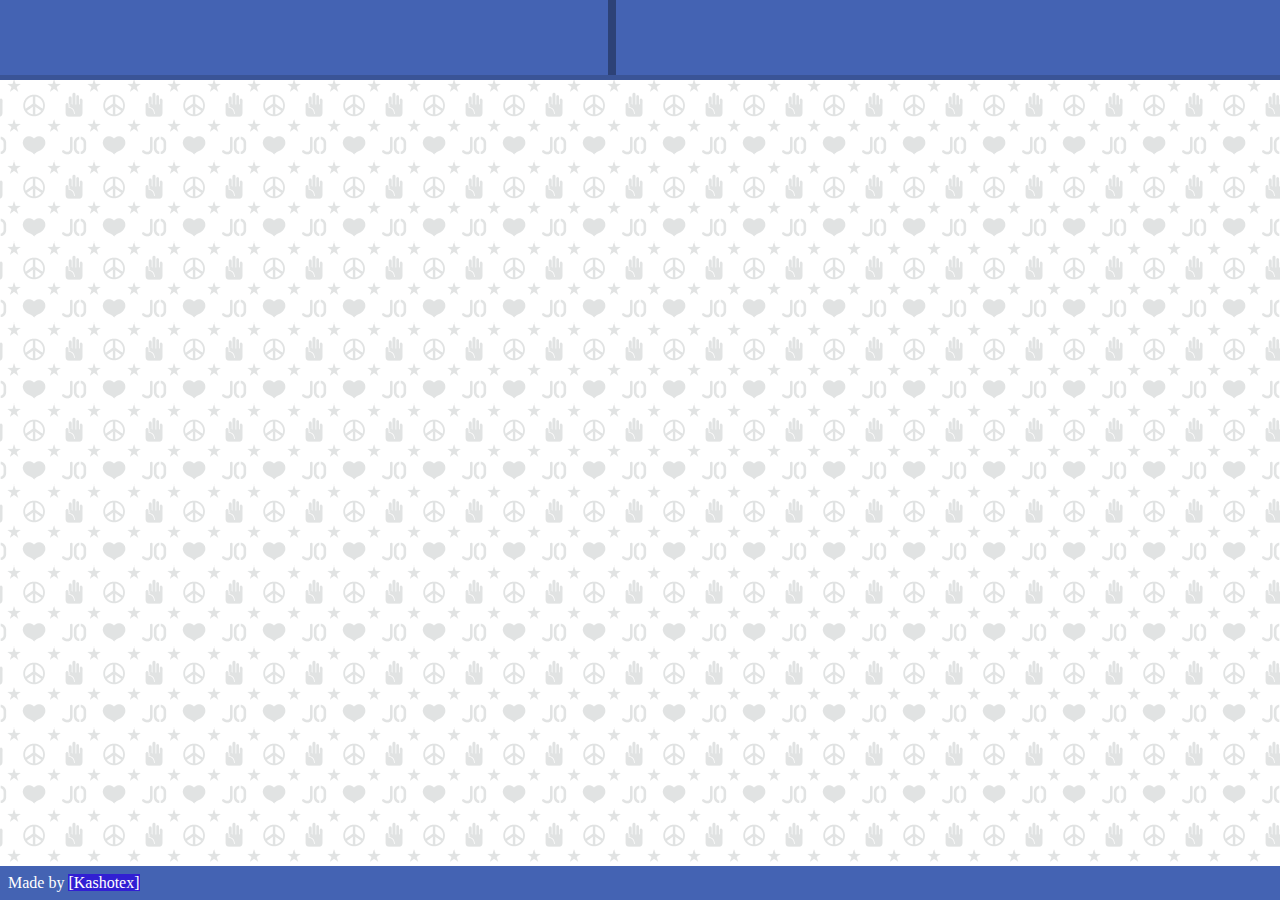
==== Designs.html @ f4829d55 "NEW SITE INITIALIZE" ====
<!DOCTYPE html>
<html lang="en">


<!------PAGE DETAILS-------->

<title>Robert - Designs</title>

<link rel="stylesheet" href="main.css"> 
<meta name="description" content="Whatever Robert Does!">
<meta name="keywords" content="Robert Sims, Mono, Kashotex">
<meta name="author" content="https://www.kashotex.net/">
<link rel="stylesheet" href="main.css">

<!-----ICONS AND FONTS------>

<link rel="icon" type="image/png" href="img/favicon.jpg">     <!----ICON---->
<link preload="font" href="fonts/Roboto-Black.ttf">    <!----ROBOTO FONT---->
<link preload="font" href="fonts/theboldfont.ttf">     <!----BOLD FONT---->
<link rel="stylesheet" href="main.css">         <!----CSS---->

<!--------MAIN PAGE--------->

<div class="mainhead"></div>   <!----HEADER---->
<a class="logo321"  href="http://whateverrobertdoes.space"></a></div> <!----TEXT LINK---->

<a class="designs"  href="Designs.html"></a></div> <!----Designs Page---->

<a class="games"  href="Games.html"></a></div> <!----Games Page---->

<div class="linething"></div>
<div class="linething2"></div>
<div class="linething3"></div>

 


















</div><aside class="footer">
<span> Made by <a href="https://github.com/Kashotex">[Kashotex]</a></span>



</html>
---- main.css ----
@font-face {
    font-family: "Roboto Regular";
    src: url("fonts/Roboto-Regular.ttf") format("truetype");
}
 

.clearbox {
    position: absolute;
    width: 1764px;
    height: 484px;
    left: -19px;
    top: 180px;
    
    background: rgba(0, 0, 0, 0.6);

}





.logo {
    position: absolute;
    width: 279px;
    height: 46px;
    left: 3px;
    top: 26px;
    background: url(img/lol.png) 40%
    
}


.designs {
    position: absolute;
    width: 318px;
    height: 64px;
    left: 1590px;
    top: 6px;
    background: url(img/ders.png) 40%
    
}

.games {
    position: absolute;
    width: 270px;
    height: 64px;
    left: 1300px;
    top: 6px;
    background: url(img/games.png) 40%
    
}

.linething {
    position: absolute;
    width: 8px;
    height: 78px;
    left: 1576px;
    top: -3px;
    
    background: #2d4277;
}

.linething2 {
    position: absolute;
    width: 8px;
    height: 78px;
    left: 1288px;
    top: -3px;
    
    background: #2d4277;
}

.linething3 {
    position: absolute;
    width: 8px;
    height: 78px;
    left: 608px;
    top: -3px;
    
    background: #2d4277;
}












.logo321 {
    position: absolute;
    width: 736px;
    height: 64px;
    left: 10px;
    top: 6px;
    background: url(img/textlogo.PNG) 40%
    
}

@font-face {
    font-family: "The Bold Font";
    src: url("fonts/theboldfont.ttf") format("truetype");
}

.boldboi {
    position: absolute;
    width: 298px;
    height: 159px;
    left: 104px;
    top: -129px;
    
    font-family: "The Bold Font";
    font-style: normal;
    font-weight: bold;
    font-size: 54.9862px;
    line-height: 55px;
    display: flex;
    align-items: flex-end;
    
    color: #FFFFFF;
    }




.mainhead {

    position: absolute;
    width: 100%;
    height: 80px;
    left: 0px;
    top: -5px;
    
    background:#4463B3;
    box-shadow: 0px 5px 0px rgb(58, 84, 150)

}

.line {
    position: absolute;
width: 100%;
height: 3px;

top: 20px;

background: #C4C4C4;
transform: matrix(1, 0, 0, -1, 0, 0);
}

html {
    --purple: #505076;
    --purple-light: #696991;
    --purple-dark:#1a1d3d;
    --text-shadow-col: #2b2b4d;
    height:100%;
}
body {
    height:100%;
    display: flex;
    flex-direction: column;
    margin:0;
    background: url('img/bgr.png');
    color:#fff;
    font-family:"Imperfecta Regular";
    font-size: 16px;
    text-shadow: 1px 1px var(--text-shadow-col), -1px 1px var(--text-shadow-col), 1px -1px var(--text-shadow-col), -1px -1px var(--text-shadow-col), -1px 0px var(--text-shadow-col), 1px 0px var(--text-shadow-col), 0px -1px var(--text-shadow-col), 0px 1px var(--text-shadow-col);
    text-rendering: optimizeSpeed; 
    -webkit-font-smoothing: none;
}
::selection {
    background:rgba(241, 183, 23, 0)
}
a {
    color:#ddd;
    background:#311fd3; 
    text-decoration:none;
    padding:0
    


}




header {
    color:#ddd;
    background-attachment:fixed;
    width:fit-content;
    margin:0 auto;
    font-size:40px;
}
hr {
    border:0;
    border-top:5px solid #2d4277;
    margin:0;
    padding:0;
}
hr.small {
    margin: 5px;
}

.box {
    position: relative;
    left: calc(50% - 674px/2 + 1px);
    top: 150px;
    max-width:640px;
    background:#4463B3;
    border:solid 6px #3a5496;
    box-shadow: 0px 4px 4px rgba(0, 0, 0, 0.25);
    padding:15px;
    margin:15px;
    text-align:center
    
}
#content {
  /* don't center align because that screws with pixel fonts */
  padding:center;
}

.homepage-content {
    margin: 0 auto;
    max-width: 90%;
}
aside ul  {
list-style:none;
margin:0;
padding:0;
text-align:left
display: flex;
justify-content: space-between;

}


.header-col {
    flex:1;
    line-height:1.4
}



aside li {
    display: inline-block;
}
.footer {
    display:flex;
    flex-wrap: wrap;
    flex-direction: row;
    justify-content: space-between;
    margin-top:auto;
    background:#4463B3;
    box-sizing: border-box;
    padding:8px;
    width:100%;
    color:rgb(255, 255, 255);
    text-shadow:none;
}
.footer a {
    color:white;
}
.header {
    display:flex;
    flex-flow:column;
}
---- main.css ----
@font-face {
    font-family: "Roboto Regular";
    src: url("fonts/Roboto-Regular.ttf") format("truetype");
}
 

.clearbox {
    position: absolute;
    width: 1764px;
    height: 484px;
    left: -19px;
    top: 180px;
    
    background: rgba(0, 0, 0, 0.6);

}





.logo {
    position: absolute;
    width: 279px;
    height: 46px;
    left: 3px;
    top: 26px;
    background: url(img/lol.png) 40%
    
}


.designs {
    position: absolute;
    width: 318px;
    height: 64px;
    left: 1590px;
    top: 6px;
    background: url(img/ders.png) 40%
    
}

.games {
    position: absolute;
    width: 270px;
    height: 64px;
    left: 1300px;
    top: 6px;
    background: url(img/games.png) 40%
    
}

.linething {
    position: absolute;
    width: 8px;
    height: 78px;
    left: 1576px;
    top: -3px;
    
    background: #2d4277;
}

.linething2 {
    position: absolute;
    width: 8px;
    height: 78px;
    left: 1288px;
    top: -3px;
    
    background: #2d4277;
}

.linething3 {
    position: absolute;
    width: 8px;
    height: 78px;
    left: 608px;
    top: -3px;
    
    background: #2d4277;
}












.logo321 {
    position: absolute;
    width: 736px;
    height: 64px;
    left: 10px;
    top: 6px;
    background: url(img/textlogo.PNG) 40%
    
}

@font-face {
    font-family: "The Bold Font";
    src: url("fonts/theboldfont.ttf") format("truetype");
}

.boldboi {
    position: absolute;
    width: 298px;
    height: 159px;
    left: 104px;
    top: -129px;
    
    font-family: "The Bold Font";
    font-style: normal;
    font-weight: bold;
    font-size: 54.9862px;
    line-height: 55px;
    display: flex;
    align-items: flex-end;
    
    color: #FFFFFF;
    }




.mainhead {

    position: absolute;
    width: 100%;
    height: 80px;
    left: 0px;
    top: -5px;
    
    background:#4463B3;
    box-shadow: 0px 5px 0px rgb(58, 84, 150)

}

.line {
    position: absolute;
width: 100%;
height: 3px;

top: 20px;

background: #C4C4C4;
transform: matrix(1, 0, 0, -1, 0, 0);
}

html {
    --purple: #505076;
    --purple-light: #696991;
    --purple-dark:#1a1d3d;
    --text-shadow-col: #2b2b4d;
    height:100%;
}
body {
    height:100%;
    display: flex;
    flex-direction: column;
    margin:0;
    background: url('img/bgr.png');
    color:#fff;
    font-family:"Imperfecta Regular";
    font-size: 16px;
    text-shadow: 1px 1px var(--text-shadow-col), -1px 1px var(--text-shadow-col), 1px -1px var(--text-shadow-col), -1px -1px var(--text-shadow-col), -1px 0px var(--text-shadow-col), 1px 0px var(--text-shadow-col), 0px -1px var(--text-shadow-col), 0px 1px var(--text-shadow-col);
    text-rendering: optimizeSpeed; 
    -webkit-font-smoothing: none;
}
::selection {
    background:rgba(241, 183, 23, 0)
}
a {
    color:#ddd;
    background:#311fd3; 
    text-decoration:none;
    padding:0
    


}




header {
    color:#ddd;
    background-attachment:fixed;
    width:fit-content;
    margin:0 auto;
    font-size:40px;
}
hr {
    border:0;
    border-top:5px solid #2d4277;
    margin:0;
    padding:0;
}
hr.small {
    margin: 5px;
}

.box {
    position: relative;
    left: calc(50% - 674px/2 + 1px);
    top: 150px;
    max-width:640px;
    background:#4463B3;
    border:solid 6px #3a5496;
    box-shadow: 0px 4px 4px rgba(0, 0, 0, 0.25);
    padding:15px;
    margin:15px;
    text-align:center
    
}
#content {
  /* don't center align because that screws with pixel fonts */
  padding:center;
}

.homepage-content {
    margin: 0 auto;
    max-width: 90%;
}
aside ul  {
list-style:none;
margin:0;
padding:0;
text-align:left
display: flex;
justify-content: space-between;

}


.header-col {
    flex:1;
    line-height:1.4
}



aside li {
    display: inline-block;
}
.footer {
    display:flex;
    flex-wrap: wrap;
    flex-direction: row;
    justify-content: space-between;
    margin-top:auto;
    background:#4463B3;
    box-sizing: border-box;
    padding:8px;
    width:100%;
    color:rgb(255, 255, 255);
    text-shadow:none;
}
.footer a {
    color:white;
}
.header {
    display:flex;
    flex-flow:column;
}
---- main.css ----
@font-face {
    font-family: "Roboto Regular";
    src: url("fonts/Roboto-Regular.ttf") format("truetype");
}
 

.clearbox {
    position: absolute;
    width: 1764px;
    height: 484px;
    left: -19px;
    top: 180px;
    
    background: rgba(0, 0, 0, 0.6);

}





.logo {
    position: absolute;
    width: 279px;
    height: 46px;
    left: 3px;
    top: 26px;
    background: url(img/lol.png) 40%
    
}


.designs {
    position: absolute;
    width: 318px;
    height: 64px;
    left: 1590px;
    top: 6px;
    background: url(img/ders.png) 40%
    
}

.games {
    position: absolute;
    width: 270px;
    height: 64px;
    left: 1300px;
    top: 6px;
    background: url(img/games.png) 40%
    
}

.linething {
    position: absolute;
    width: 8px;
    height: 78px;
    left: 1576px;
    top: -3px;
    
    background: #2d4277;
}

.linething2 {
    position: absolute;
    width: 8px;
    height: 78px;
    left: 1288px;
    top: -3px;
    
    background: #2d4277;
}

.linething3 {
    position: absolute;
    width: 8px;
    height: 78px;
    left: 608px;
    top: -3px;
    
    background: #2d4277;
}












.logo321 {
    position: absolute;
    width: 736px;
    height: 64px;
    left: 10px;
    top: 6px;
    background: url(img/textlogo.PNG) 40%
    
}

@font-face {
    font-family: "The Bold Font";
    src: url("fonts/theboldfont.ttf") format("truetype");
}

.boldboi {
    position: absolute;
    width: 298px;
    height: 159px;
    left: 104px;
    top: -129px;
    
    font-family: "The Bold Font";
    font-style: normal;
    font-weight: bold;
    font-size: 54.9862px;
    line-height: 55px;
    display: flex;
    align-items: flex-end;
    
    color: #FFFFFF;
    }




.mainhead {

    position: absolute;
    width: 100%;
    height: 80px;
    left: 0px;
    top: -5px;
    
    background:#4463B3;
    box-shadow: 0px 5px 0px rgb(58, 84, 150)

}

.line {
    position: absolute;
width: 100%;
height: 3px;

top: 20px;

background: #C4C4C4;
transform: matrix(1, 0, 0, -1, 0, 0);
}

html {
    --purple: #505076;
    --purple-light: #696991;
    --purple-dark:#1a1d3d;
    --text-shadow-col: #2b2b4d;
    height:100%;
}
body {
    height:100%;
    display: flex;
    flex-direction: column;
    margin:0;
    background: url('img/bgr.png');
    color:#fff;
    font-family:"Imperfecta Regular";
    font-size: 16px;
    text-shadow: 1px 1px var(--text-shadow-col), -1px 1px var(--text-shadow-col), 1px -1px var(--text-shadow-col), -1px -1px var(--text-shadow-col), -1px 0px var(--text-shadow-col), 1px 0px var(--text-shadow-col), 0px -1px var(--text-shadow-col), 0px 1px var(--text-shadow-col);
    text-rendering: optimizeSpeed; 
    -webkit-font-smoothing: none;
}
::selection {
    background:rgba(241, 183, 23, 0)
}
a {
    color:#ddd;
    background:#311fd3; 
    text-decoration:none;
    padding:0
    


}




header {
    color:#ddd;
    background-attachment:fixed;
    width:fit-content;
    margin:0 auto;
    font-size:40px;
}
hr {
    border:0;
    border-top:5px solid #2d4277;
    margin:0;
    padding:0;
}
hr.small {
    margin: 5px;
}

.box {
    position: relative;
    left: calc(50% - 674px/2 + 1px);
    top: 150px;
    max-width:640px;
    background:#4463B3;
    border:solid 6px #3a5496;
    box-shadow: 0px 4px 4px rgba(0, 0, 0, 0.25);
    padding:15px;
    margin:15px;
    text-align:center
    
}
#content {
  /* don't center align because that screws with pixel fonts */
  padding:center;
}

.homepage-content {
    margin: 0 auto;
    max-width: 90%;
}
aside ul  {
list-style:none;
margin:0;
padding:0;
text-align:left
display: flex;
justify-content: space-between;

}


.header-col {
    flex:1;
    line-height:1.4
}



aside li {
    display: inline-block;
}
.footer {
    display:flex;
    flex-wrap: wrap;
    flex-direction: row;
    justify-content: space-between;
    margin-top:auto;
    background:#4463B3;
    box-sizing: border-box;
    padding:8px;
    width:100%;
    color:rgb(255, 255, 255);
    text-shadow:none;
}
.footer a {
    color:white;
}
.header {
    display:flex;
    flex-flow:column;
}
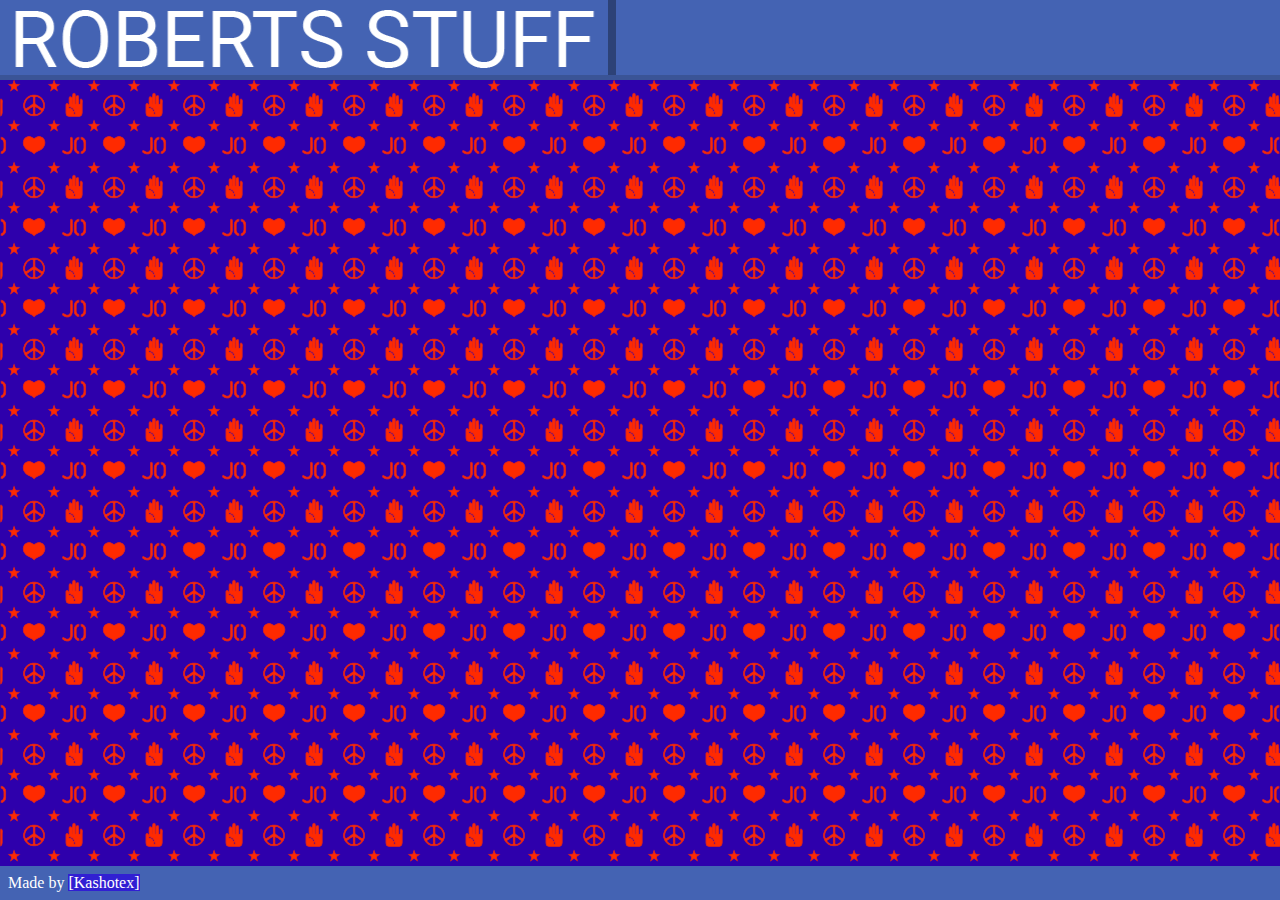
==== commit c4e3afe6: "Update Designs.html" ====
--- a/Designs.html
+++ b/Designs.html
@@ -14,7 +14,7 @@
 
 <!-----ICONS AND FONTS------>
 
-<link rel="icon" type="image/png" href="img/favicon.jpg">     <!----ICON---->
+<link rel="icon" type="image/png" href="img/favicon.png">     <!----ICON---->
 <link preload="font" href="fonts/Roboto-Black.ttf">    <!----ROBOTO FONT---->
 <link preload="font" href="fonts/theboldfont.ttf">     <!----BOLD FONT---->
 <link rel="stylesheet" href="main.css">         <!----CSS---->
--- a/main.css
+++ b/main.css
@@ -97,7 +97,7 @@
     height: 64px;
     left: 10px;
     top: 6px;
-    background: url(img/textlogo.PNG) 40%
+    background: url(img/textlogo.png) 40%
     
 }
 
--- a/main.css
+++ b/main.css
@@ -97,7 +97,7 @@
     height: 64px;
     left: 10px;
     top: 6px;
-    background: url(img/textlogo.PNG) 40%
+    background: url(img/textlogo.png) 40%
     
 }
 
--- a/main.css
+++ b/main.css
@@ -97,7 +97,7 @@
     height: 64px;
     left: 10px;
     top: 6px;
-    background: url(img/textlogo.PNG) 40%
+    background: url(img/textlogo.png) 40%
     
 }
 
